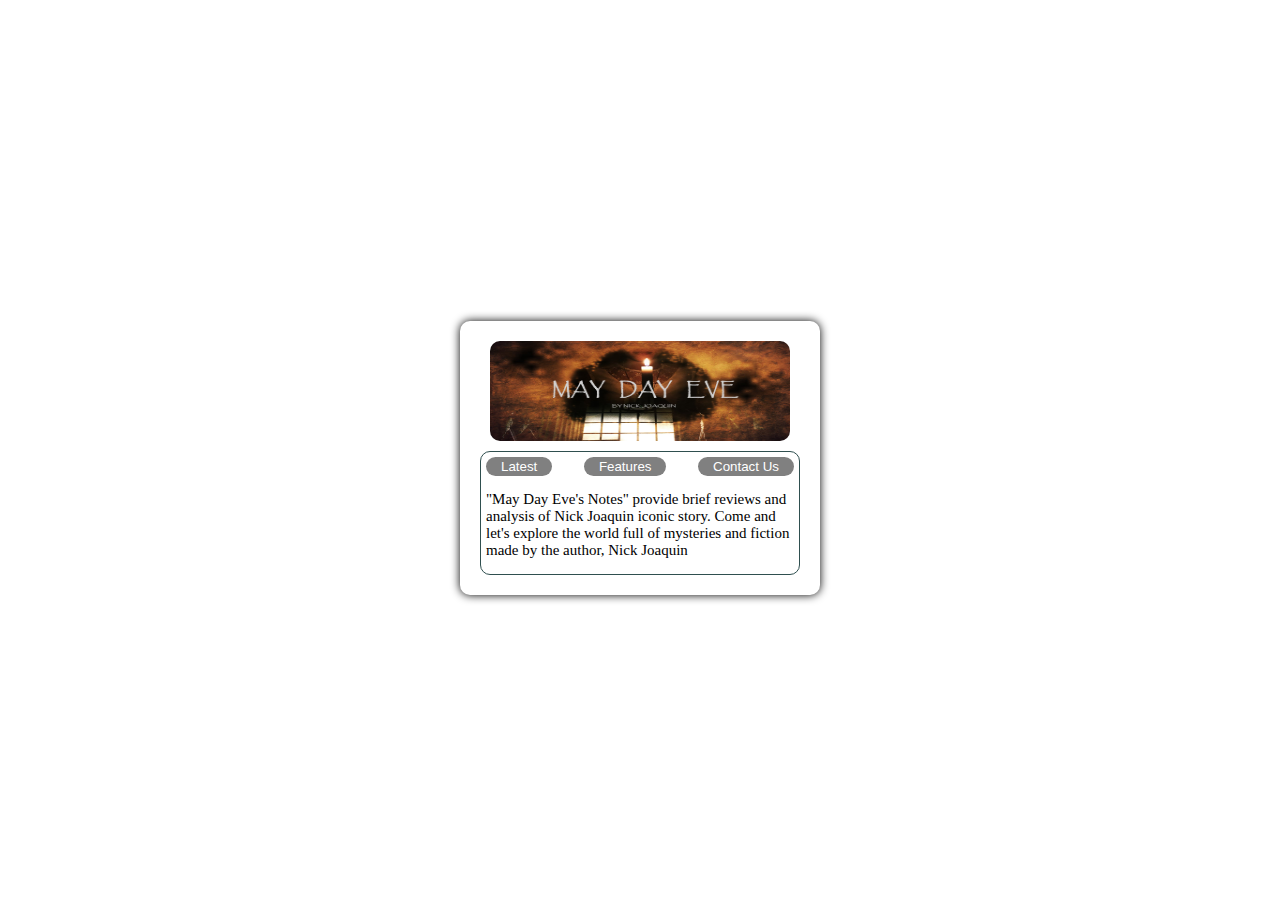
==== index.html @ 55213478 "add" ====
<!DOCTYPE html>
<html lang="en">
  <head>
    <meta charset="UTF-8" />
    <meta name="viewport" content="width=device-width, initial-scale=1.0" />
    <title>Wilfe Blog</title>
    <link rel="shortcut icon" type="image/png" href="logo.jpg">
    <link rel="stylesheet" href="style.css" />
    <link
      rel="stylesheet"
      href="https://cdnjs.cloudflare.com/ajax/libs/font-awesome/4.7.0/css/font-awesome.min.css"
    />
    <style></style>
  </head>
  <body>
    <div id="container">
      <section id="imglogo">
        <img src="giflogo.gif" alt="Giflogo" width="300px" height="100px" />
      </section>
      <div id="content">
        <nav>
          <button onclick="toggleLatest()">Latest</button>
          <button onclick="toggleFeatures()">Features</button>
          <button onclick="toggleContact()">Contact Us</button>
        </nav>
        <p>
          "May Day Eve's Notes" provide brief reviews and analysis of Nick Joaquin iconic story. Come and let's explore the world full of mysteries and fiction made by the author, Nick Joaquin
        </p>
      </div>
      <div id="latest" style="display: none">
        <h2>
          <i
            class="fa fa-arrow-left"
            aria-hidden="true"
            onclick="navigate('left')"
          ></i>
          Latest Review
          <i
            class="fa fa-arrow-right"
            aria-hidden="true"
            onclick="navigate('right')"
          ></i>
        </h2>
        <div class="cont1">
          <section id="grid">
            <div>
              <h3>Author by: Nick Joaquin <br> Genre : magic realism, romance, and historical fiction</h3>
              <h4>Rating:</h4>
              <nav>
                <span class="fa fa-star checked"></span>
                <span class="fa fa-star checked"></span>
                <span class="fa fa-star checked"></span>
                <span class="fa fa-star"></span>
                <span class="fa fa-star"></span>
              </nav>
            </div>
            <img
              src="movie1.jpg"
              alt="Enola Holmes"
              width="150px"
              height="200px"
            />
          </section>

          <p>
            "May Day Eve" is a story written by Filipino National Artist Nick Joaquin. Written after World War II, it became one of Joaquin's “signature stories” that became a classic in Philippine literature in English. Together with Joaquin's other stories like The Mass of St. Sylvester, Doña Jeronima and Candido’s Apocalypse, May Day Eve utilized the theme of "magic realism" long before the genre was made a trend Latin American novels. Published in 1947, it is a story originally intended for adult readers, but has later become a required and important reading material for Filipino students.
            <br>
            <h4>Summary</h4>
            As soon as Don Badoy Montiya comes home to his old home at Intramuros, Manila late at night he finds his grandson chanting an old spell in front of a mirror, memories of his youth came back. He recalled how he fell in love with Agueda, a young woman who resisted his advances. Agueda learned that she would be able to know her future husband by reciting an incantation in front of a mirror. As she recited the words: “Mirror, mirror, show to me him whose woman I will be,” Badoy saw Agueda. Badoy and Agueda got married. Don Badoy told his grandson that every time he looks at the mirror, he only sees a "witch"(Agueda). However, Don Badoy learned from his grandson that he was described by Doña Agueda (through their daughter) as a "devil" when she originally performed the same ritual. Don Badoy ponders on love that had dissipated.[5] The truth was revealed, Badoy and Agueda had a “bitter marriage”, which began in the past, during one evening in the month of May in 1847. The tragedy of the story is Badoy’s heart forgot how he loved Agueda in the past. They were not able to mend their broken marriage because their love was a “raging passion and nothing more”.
          </p>
        </div>
        <div class="cont2">
          <section id="grid">
            <h3>Lesson</h3>
          </section>

          <p>
            Most people believe that the moral message of May Day Eve is that marriage should only happen because of love. The narrative highlights how love is fundamentally different from lust, and how distinguishing the two requires a certain level of maturity. The author of May Day Eve may be implying that a person needs have met a lot of partners before they can distinguish between love and desire. Alternatively, they may be depicting marriage as a serious matter that must be carefully considered before proceeding, and that communication between a wife and husband is critical to the success of such a relationship.
          </p>
        </div>
      </div>
      <div id="features" style="display: none">
        <h2>Features Stories</h2>
        <section id="border">
          <div id="sm-border">
            <img src="godzillakong.jpg" alt="godzillakong" width="70px" height="100px" >
            <p>The Woman Who Had Two Navels</p>
          </div>
          <div id="sm-border">
            <img src="enola.jpg" alt="enola holmes" width="70px" height="100px" >
            <p>The Woman Who Had Two Navels and Tales of the Tropical Gothic</p>
          </div>
          <div id="sm-border">
            <img src="stranger.jpg" alt="stranger things" width="70px" height="100px" >
            <p>A Question of Heroes</p>
          </div>
      </div>
      <div id="contact" style="display: none">
        <p id="sm-border">
          Copyright © 2024 Wife. <br>
          All rights reserved.
          <br>
          <i class="fa fa-facebook" aria-hidden="true"></i>
          <i class="fa fa-instagram" aria-hidden="true"></i>
          <i class="fa fa-phone" aria-hidden="true"></i>
        </p>
      </div>
    </div>
    <script>
      function navigate(direction) {
        var cont1 = document.querySelector(".cont1");
        var cont2 = document.querySelector(".cont2");

        if (direction === "right") {
          cont1.style.display = "none";
          cont2.style.display = "block";
        } else if (direction === "left") {
          cont1.style.display = "block";
          cont2.style.display = "none";
        }
      }

      function toggleLatest() {
        var latest = document.getElementById("latest");
        var features = document.getElementById("features");
        var contact = document.getElementById("contact");

        if (latest.style.display === "none") {
          latest.style.display = "block";
          features.style.display = "none"; // hide features when showing latest
          features
          contact.style.display = "none"; // hide contact when showing features
        } else {
          latest.style.display = "none";
        }
      }

      function toggleFeatures() {
        var features = document.getElementById("features");
        var latest = document.getElementById("latest");
        var contact = document.getElementById("contact");

        if (features.style.display === "none") {
          features.style.display = "block";
          latest.style.display = "none"; // hide latest when showing features
          contact.style.display = "none"; // hide contact when showing features
        } else {
          features.style.display = "none";
        }
      }

      function toggleContact() {
        var features = document.getElementById("features");
        var latest = document.getElementById("latest");
        var contact = document.getElementById("contact");

        if (contact.style.display === "none") {
          contact.style.display = "block";
          latest.style.display = "none"; // hide latest when showing features
          features.style.display = "none"; // hide contact when showing features
        } else {
          contact.style.display = "none";
        }
      }
    </script>
  </body>
</html>
---- style.css ----
nav button {
  color: white;
  background: gray;
  border: none;
  border-radius: 10px;
  padding: 2px 15px;
}

button:hover {
  background-color: darkslategrey;
  cursor: pointer;
}

#content {
  border: 1px solid darkslategray;
  margin-top: 10px;
  padding-top: 5px;
  padding-left: 5px;
  padding-right: 5px;
  display: block;
  border-radius: 10px;
  font-family: Cambria, Cochin, Georgia, Times, "Times New Roman", serif;
}

p {
  font-size: 15px;
}

/* General styles */
body {
  display: flex;
  justify-content: center;
  align-items: center;
  height: 100vh;
}

#container {
  display: block;
  margin: auto;
  box-sizing: border-box;
  box-shadow: 0 0 10px black;
  border-radius: 10px;
  width: 360px;
  height: auto;
  padding: 20px;
}

/* Additional styles for specific elements */
#imglogo img {
  border-radius: 10px;
  display: block;
  margin: auto;
}

#content nav {
  display: flex;
  justify-content: space-between;
}

/* Additional CSS for the home logo */
#home-logo {
  position: absolute;
  top: 10px;
  right: 10px;
}

/* Media query for responsiveness */
@media only screen and (max-width: 768px) {
  #container {
    width: 90%;
    height: auto;
  }

  #imglogo img {
    width: 100%;
    height: auto;
  }

  #content {
    width: 90%;
  }
}

/* Media queries for responsiveness */
@media only screen and (max-width: 768px) {
  #container {
    width: 90%;
    height: auto;
  }

  #imglogo img {
    width: 100%;
    height: auto;
  }

  #content {
    width: 90%;
  }
}

@media only screen and (max-width: 375px) {
  #container {
    width: 90%;
    height: auto;
  }

  #imglogo img {
    width: 100%;
    height: auto;
  }

  #content {
    width: 90%;
  }

  #home-logo {
    top: 5px;
    right: 5px;
  }
}

#latest {
  display: block;
  margin: auto;
}

h2 {
  border: 1px solid darkslategray;
  text-align: center;
  border-radius: 10px;
}

.checked {
  color: orange;
}

#grid {
  display: grid;
  grid-template-columns: 1fr 1fr;
}

.cont2 {
  display: none; /* Initially hide cont2 */
}

#border {
  border: 1px solid darkslategray;
  padding: 10px;
  border-radius: 10px;
  text-align: center;
  display: flex;
  justify-content: space-between;
}

#sm-border {
  border: 1px solid darkslategray;
  padding: 5px;
  border-radius: 10px;
  text-align: center;
}
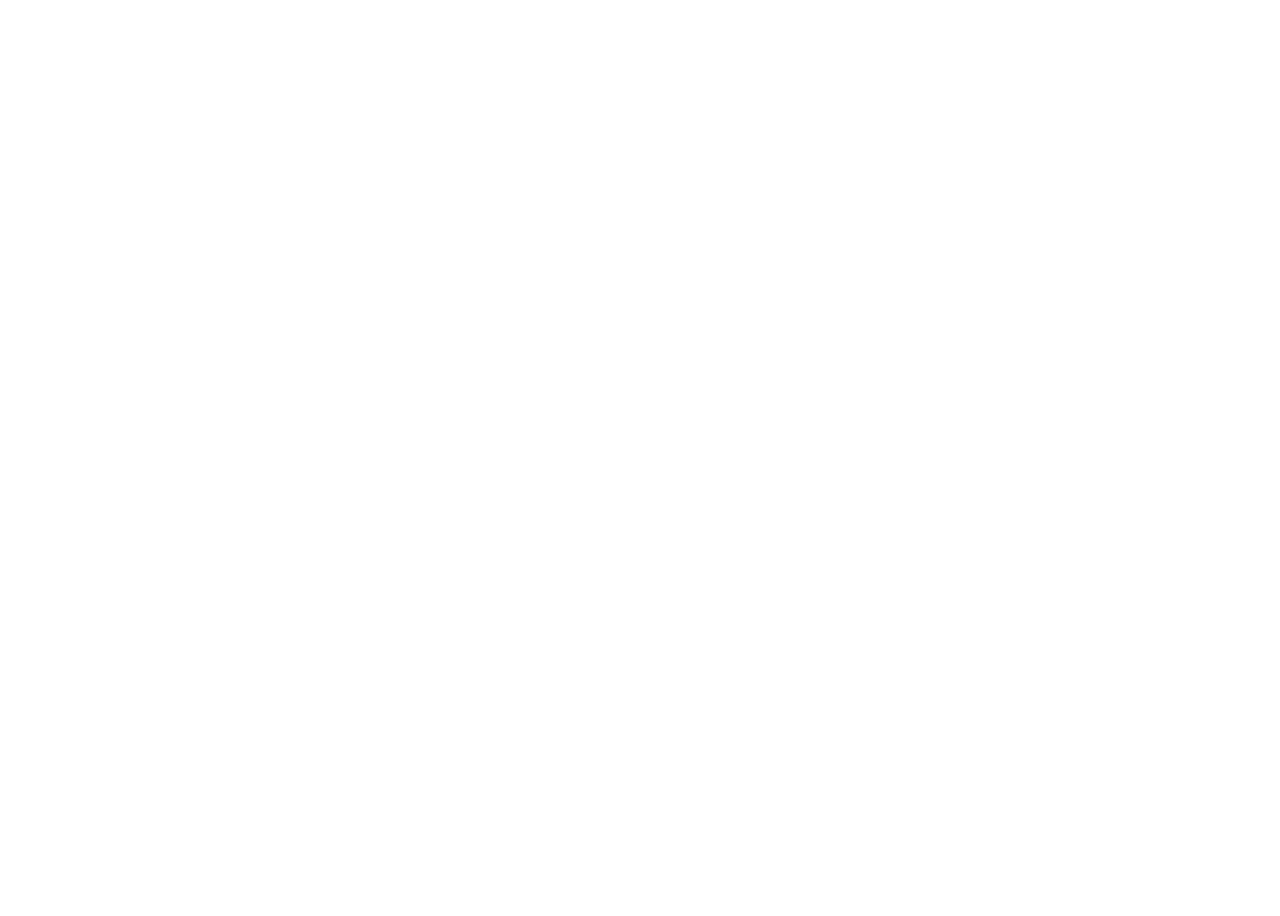
==== commit 1c6a0659: "update this site" ====
--- a/index.html
+++ b/index.html
@@ -107,23 +107,30 @@
       </div>
     </div>
     <script>
+       let latest = document.getElementById("latest");
+        let features = document.getElementById("features");
+        let contact = document.getElementById("contact");
       function navigate(direction) {
-        var cont1 = document.querySelector(".cont1");
-        var cont2 = document.querySelector(".cont2");
+        let cont1 = document.querySelector(".cont1");
+        let cont2 = document.querySelector(".cont2");
+        let left = document.querySelector(".fa-arrow-left");
+        let right = document.querySelector(".fa-arrow-right");
 
-        if (direction === "right") {
+        if (direction == "right") {
           cont1.style.display = "none";
           cont2.style.display = "block";
-        } else if (direction === "left") {
+          right.style.color = "gray"
+          left.style.color = "black"
+        } else if (direction == "left") {
           cont1.style.display = "block";
           cont2.style.display = "none";
+          right.style.color = "black"
+          left.style.color = "gray"
         }
       }
 
       function toggleLatest() {
-        var latest = document.getElementById("latest");
-        var features = document.getElementById("features");
-        var contact = document.getElementById("contact");
+       
 
         if (latest.style.display === "none") {
           latest.style.display = "block";
@@ -136,11 +143,9 @@
       }
 
       function toggleFeatures() {
-        var features = document.getElementById("features");
-        var latest = document.getElementById("latest");
-        var contact = document.getElementById("contact");
+ 
 
-        if (features.style.display === "none") {
+        if (features.style.display == "none") {
           features.style.display = "block";
           latest.style.display = "none"; // hide latest when showing features
           contact.style.display = "none"; // hide contact when showing features
@@ -150,11 +155,8 @@
       }
 
       function toggleContact() {
-        var features = document.getElementById("features");
-        var latest = document.getElementById("latest");
-        var contact = document.getElementById("contact");
 
-        if (contact.style.display === "none") {
+        if (contact.style.display == "none") {
           contact.style.display = "block";
           latest.style.display = "none"; // hide latest when showing features
           features.style.display = "none"; // hide contact when showing features
--- a/style.css
+++ b/style.css
@@ -1,14 +1,57 @@
+body {
+  display: flex;
+  justify-content: center;
+  align-items: center;
+  height: 100vh;
+  opacity: 0; /* Start with opacity 0 to fade in */
+  animation: fadeInBody 0.5s ease forwards;
+}
+
+@keyframes fadeInBody {
+  from {
+    opacity: 0;
+  }
+  to {
+    opacity: 1;
+  }
+}
+
 nav button {
   color: white;
   background: gray;
   border: none;
   border-radius: 10px;
   padding: 2px 15px;
+  opacity: 0; /* Start with opacity 0 to fade in */
+  animation: fadeInButton 0.5s ease forwards 0.5s; /* Delay the button animation */
+  transition: background-color 0.3s ease; /* Transition for state changes */
 }
 
-button:hover {
+nav button:hover {
   background-color: darkslategrey;
   cursor: pointer;
+}
+
+@keyframes fadeInButton {
+  from {
+    opacity: 0;
+    transform: translateY(-10px); /* Example transformation */
+  }
+  to {
+    opacity: 1;
+    transform: translateY(0);
+  }
+}
+
+#container {
+  display: block;
+  margin: auto;
+  box-sizing: border-box;
+  box-shadow: 0 0 10px black;
+  border-radius: 10px;
+  width: 360px;
+  height: auto;
+  padding: 20px;
 }
 
 #content {
@@ -25,26 +68,6 @@
 p {
   font-size: 15px;
 }
-
-/* General styles */
-body {
-  display: flex;
-  justify-content: center;
-  align-items: center;
-  height: 100vh;
-}
-
-#container {
-  display: block;
-  margin: auto;
-  box-sizing: border-box;
-  box-shadow: 0 0 10px black;
-  border-radius: 10px;
-  width: 360px;
-  height: auto;
-  padding: 20px;
-}
-
 /* Additional styles for specific elements */
 #imglogo img {
   border-radius: 10px;
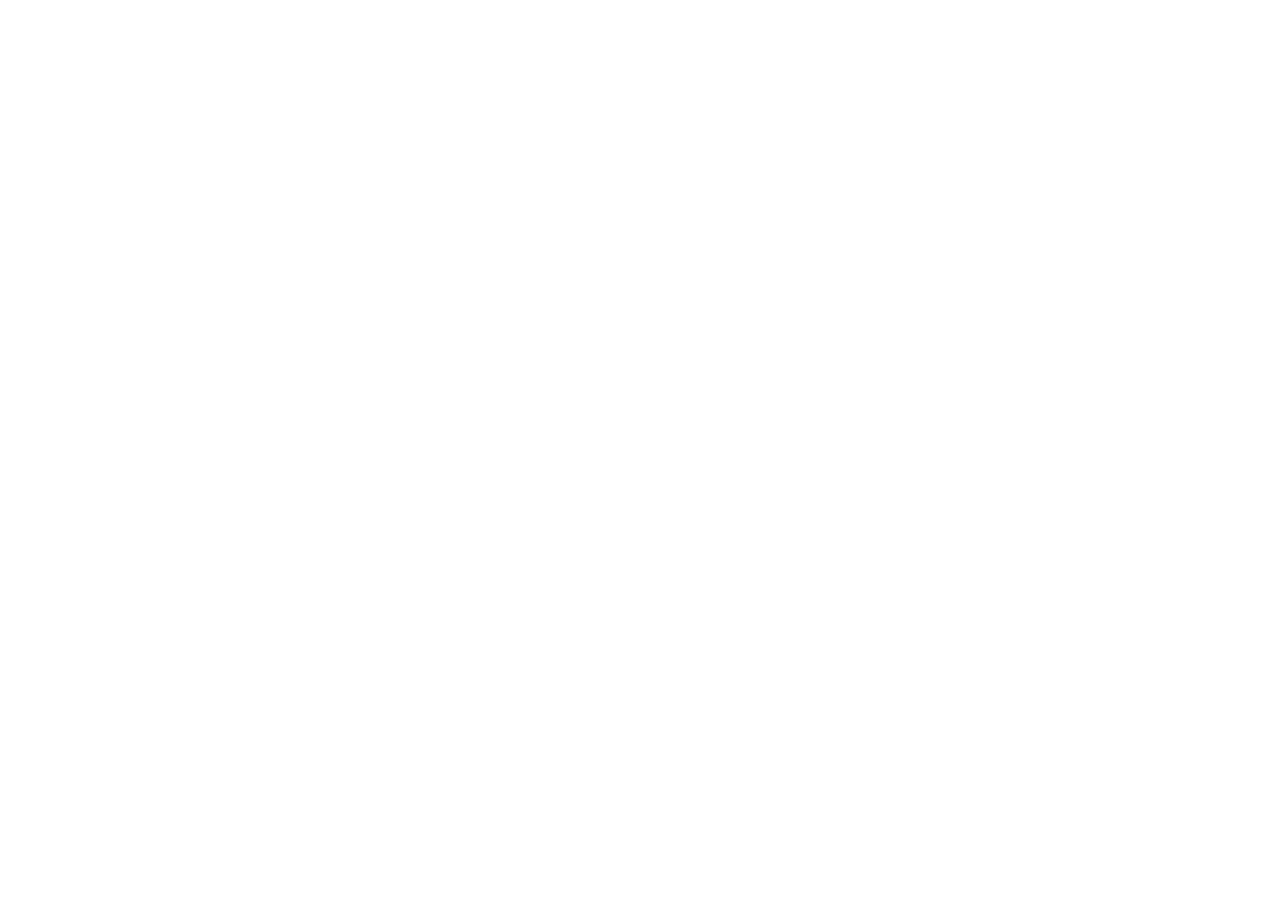
==== commit fd63d721: "arrange the rename the image name" ====
--- a/index.html
+++ b/index.html
@@ -4,7 +4,7 @@
     <meta charset="UTF-8" />
     <meta name="viewport" content="width=device-width, initial-scale=1.0" />
     <title>Wilfe Blog</title>
-    <link rel="shortcut icon" type="image/png" href="logo.jpg">
+    <link rel="shortcut icon" type="image/png" href="media/mayday.gif">
     <link rel="stylesheet" href="style.css" />
     <link
       rel="stylesheet"
@@ -15,7 +15,7 @@
   <body>
     <div id="container">
       <section id="imglogo">
-        <img src="giflogo.gif" alt="Giflogo" width="300px" height="100px" />
+        <img src="media/mayday.gif" alt="Giflogo" width="300px" height="100px" />
       </section>
       <div id="content">
         <nav>
@@ -55,7 +55,7 @@
               </nav>
             </div>
             <img
-              src="movie1.jpg"
+              src="media/maydayeve.jpg"
               alt="Enola Holmes"
               width="150px"
               height="200px"
@@ -83,15 +83,15 @@
         <h2>Features Stories</h2>
         <section id="border">
           <div id="sm-border">
-            <img src="godzillakong.jpg" alt="godzillakong" width="70px" height="100px" >
+            <img src="media/thewomanhad.jpg" alt="the woman who had two navels" width="70px" height="100px" >
             <p>The Woman Who Had Two Navels</p>
           </div>
           <div id="sm-border">
-            <img src="enola.jpg" alt="enola holmes" width="70px" height="100px" >
+            <img src="media/thewomanhadtwonaveland.jpg" alt="the woman who had two navels and tales of the tropical gothic" width="70px" height="100px" >
             <p>The Woman Who Had Two Navels and Tales of the Tropical Gothic</p>
           </div>
           <div id="sm-border">
-            <img src="stranger.jpg" alt="stranger things" width="70px" height="100px" >
+            <img src="media/aquestion.jpg" alt="stranger things" width="70px" height="100px" >
             <p>A Question of Heroes</p>
           </div>
       </div>
--- a/style.css
+++ b/style.css
@@ -1,3 +1,11 @@
+*::before,
+*::after,
+* {
+  margin: 0;
+  padding: 0;
+  box-sizing: border-box;
+}
+
 body {
   display: flex;
   justify-content: center;
@@ -5,6 +13,7 @@
   height: 100vh;
   opacity: 0; /* Start with opacity 0 to fade in */
   animation: fadeInBody 0.5s ease forwards;
+  overflow: hidden;
 }
 
 @keyframes fadeInBody {
